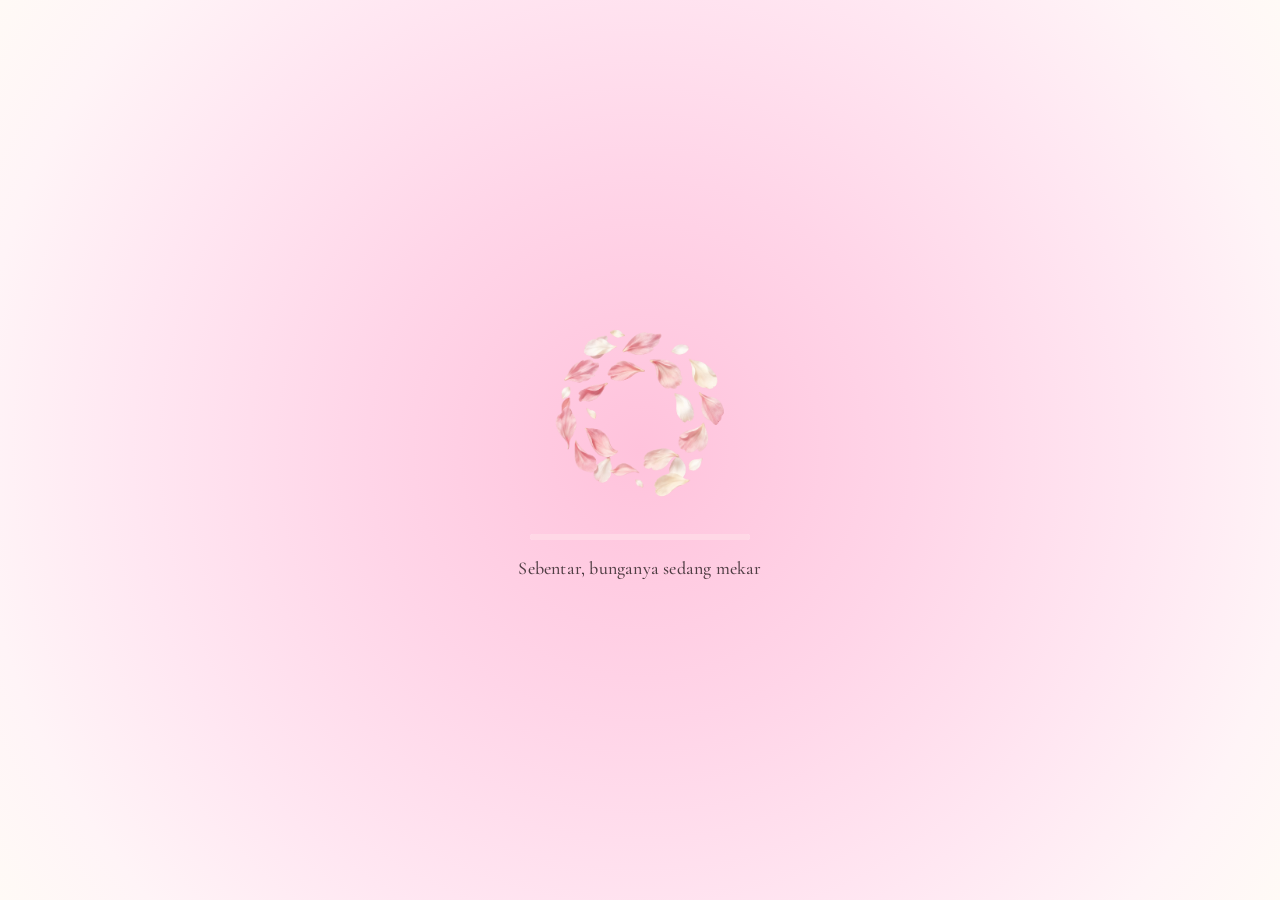
==== index.html @ 712ad3b3 "first commit" ====
<!DOCTYPE html>
<html lang="en">
<head>
    <meta charset="UTF-8">
    <meta name="viewport" content="width=device-width, initial-scale=1.0">

    <title>Loading</title>

    <link rel="preconnect" href="https://fonts.googleapis.com">
    <link rel="preconnect" href="https://fonts.gstatic.com" crossorigin>

     <link href="https://fonts.googleapis.com/css2?family=Cormorant+Garamond:wght@400;500;600&family=DM+Sans:wght@300;400;500&display=swap" rel="stylesheet">

    <link rel="stylesheet" href="style.css">
</head>
<body>

<div class="loading">

    <img src="assets/2.png" class="photo">

    <div class="progress">

        <div class="bar"></div>

    </div>

    <p>Sebentar, bunganya sedang mekar</p>

</div>

<script src="script.js"></script>

</body>
</html>
---- style.css ----
*{
    margin:0;
    padding:0;
    box-sizing:border-box;
}

html,
body{
    width:100%;
    height:100%;
}

body{

    display:flex;
    justify-content:center;
    align-items:center;

    overflow:hidden;

    font-family:'DM Sans',sans-serif;
    font-weight:400;
    font-size:15px;
    line-height:1.5;
    letter-spacing:.2px;

    background:
    radial-gradient(
        circle at center,
        #ffc3dc 0%,
        #ffd5e8 35%,
        #ffe7f2 65%,
        #fff4f7 85%,
        #fffaf6 100%
    );

}


.loading{

    width:100%;
    max-width:400px;

    display:flex;
    flex-direction:column;
    align-items:center;
    justify-content:center;

    padding:20px;

}


/* FOTO */

.photo{

    width:clamp(120px, 18vw, 180px);

    height:auto;

    animation:spin 5s linear infinite;

    object-fit:contain;

}


/* PROGRESS */

.progress{

    margin-top:clamp(20px, 4vw, 35px);

    width:clamp(170px, 35vw, 220px);

    height:6px;

    background:#ffe6ef;

    border-radius:999px;

    overflow:hidden;

}


.bar{

    width:0%;

    height:100%;

    border-radius:999px;

    background:#ffd8e6;

    animation:loading 3s linear forwards;

}


/* TEXT */

p{

    font-family:'Cormorant Garamond',serif;

    font-size:clamp(15px, 3vw, 18px);

    font-weight:500;

    margin-top:15px;

    color:#4f3d43;

    text-align:center;

}


/* ANIMATION */

@keyframes spin{

    from{
        transform:rotate(0deg);
    }

    to{
        transform:rotate(360deg);
    }

}


@keyframes loading{

    from{
        width:0%;
    }

    to{
        width:100%;
    }

}



/* TABLET */

@media (max-width:900px){

    .photo{
        width:160px;
    }


    .progress{
        width:210px;
    }

}



/* MOBILE */

@media (max-width:600px){

    .loading{
        padding:15px;
    }


    .photo{
        width:135px;
    }


    .progress{

        width:180px;

        height:7px;

    }


    p{

        font-size:16px;

    }

}



/* HP KECIL */

@media (max-width:360px){

    .photo{
        width:115px;
    }


    .progress{

        width:160px;

        height:6px;

    }


    p{

        font-size:15px;

    }

}
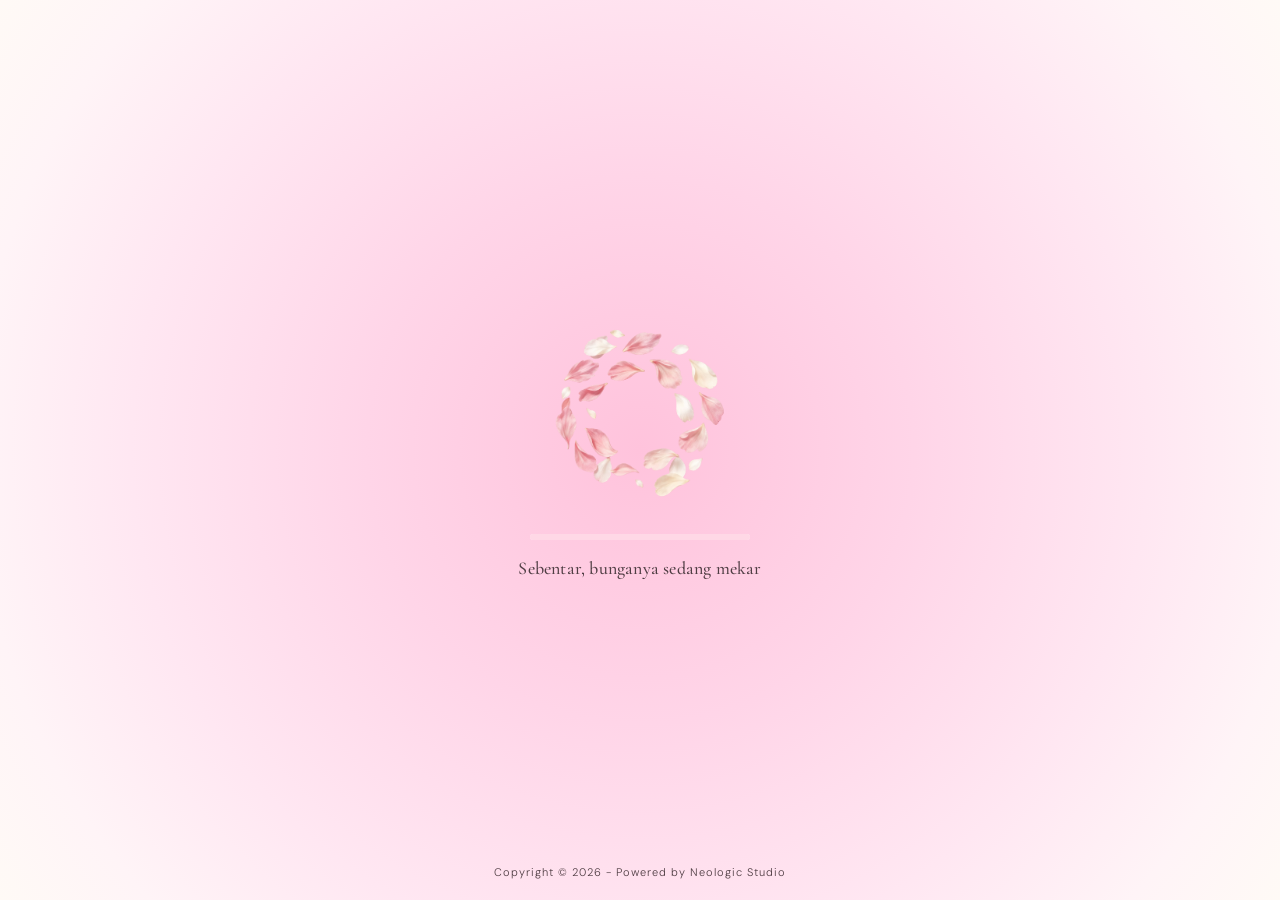
==== commit 236ab1c5: "revisi bouquet" ====
--- a/index.html
+++ b/index.html
@@ -9,10 +9,11 @@
     <link rel="preconnect" href="https://fonts.googleapis.com">
     <link rel="preconnect" href="https://fonts.gstatic.com" crossorigin>
 
-     <link href="https://fonts.googleapis.com/css2?family=Cormorant+Garamond:wght@400;500;600&family=DM+Sans:wght@300;400;500&display=swap" rel="stylesheet">
+    <link href="https://fonts.googleapis.com/css2?family=Cormorant+Garamond:wght@400;500;600&family=DM+Sans:wght@300;400;500&display=swap" rel="stylesheet">
 
     <link rel="stylesheet" href="style.css">
 </head>
+
 <body>
 
 <div class="loading">
@@ -27,7 +28,12 @@
 
     <p>Sebentar, bunganya sedang mekar</p>
 
+    <small class="copyright">
+        Copyright © 2026 - Powered by Neologic Studio
+    </small>
+
 </div>
+
 
 <script src="script.js"></script>
 
--- a/style.css
+++ b/style.css
@@ -223,4 +223,28 @@
 
     }
 
+}
+
+.copyright{
+
+    position:fixed;
+
+    bottom:20px;
+
+    left:50%;
+
+    transform:translateX(-50%);
+
+    font-family:'DM Sans', sans-serif;
+
+    font-size:11px;
+
+    font-weight:300;
+
+    letter-spacing:1px;
+
+    color:#4f3d43;
+
+    white-space:nowrap;
+
 }
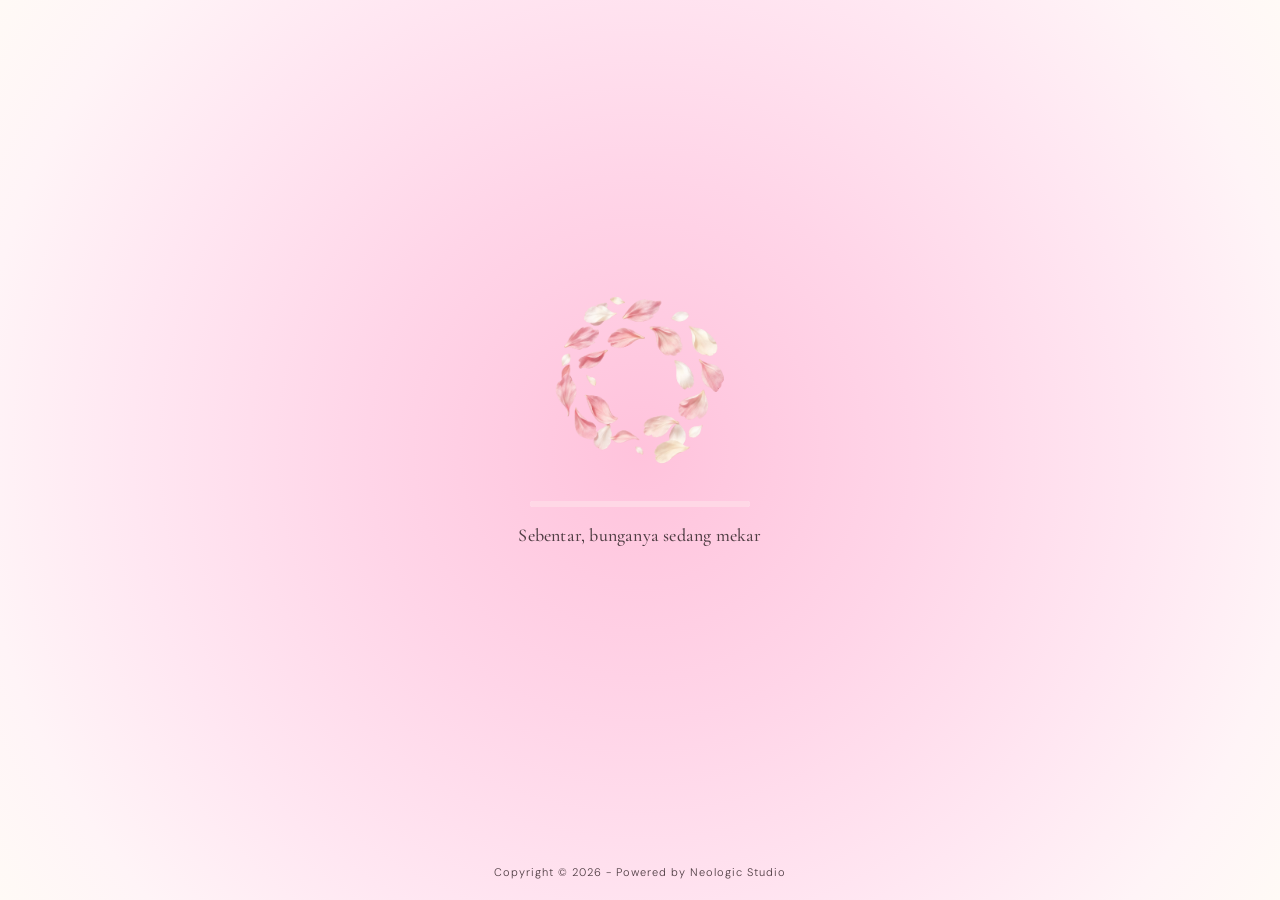
==== commit 6f4f2ce7: "revisi loading" ====
--- a/index.html
+++ b/index.html
@@ -20,17 +20,27 @@
 
     <img src="assets/2.png" class="photo">
 
+
     <div class="progress">
 
         <div class="bar"></div>
 
     </div>
 
+
     <p>Sebentar, bunganya sedang mekar</p>
+
+
+    <!-- BUTTON MUNCUL SETELAH LOADING -->
+    <button id="openBtn">
+        Mulai Cerita
+    </button>
+
 
     <small class="copyright">
         Copyright © 2026 - Powered by Neologic Studio
     </small>
+
 
 </div>
 
--- a/style.css
+++ b/style.css
@@ -225,6 +225,56 @@
 
 }
 
+#openBtn{
+
+    margin-top:25px;
+
+    padding:12px 35px;
+
+    border:none;
+
+    border-radius:999px;
+
+    background:white;
+
+    color:#9b7684;
+
+    font-family:'Cormorant Garamond',serif;
+    font-size:14px;
+
+    cursor:pointer;
+
+    opacity:0;
+
+    pointer-events:none;
+
+    transform:translateY(15px);
+
+    transition:.5s;
+
+    box-shadow:
+    0 10px 25px rgba(255,180,200,.35);
+
+}
+
+
+#openBtn.show{
+
+    opacity:1;
+
+    pointer-events:auto;
+
+    transform:translateY(0);
+
+}
+
+
+#openBtn:hover{
+
+    transform:translateY(-3px);
+
+}
+
 .copyright{
 
     position:fixed;
